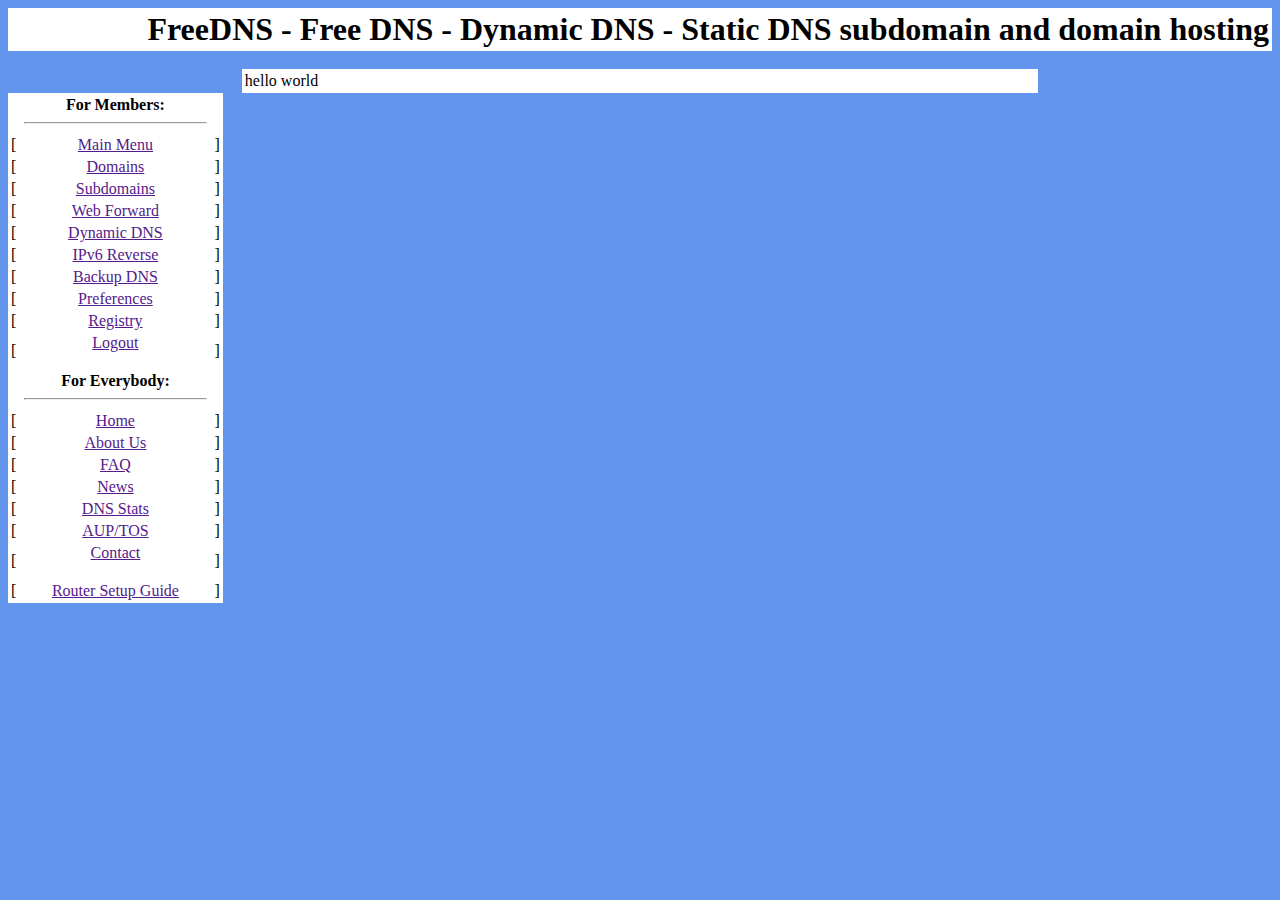
==== freedns.html @ 008caa73 "first commit" ====
<!DOCTYPE html>
<html lang="en">
<head>
    <meta charset="UTF-8">
    <title>FreeDNS - Free DNS - Dynamic DNS - Static DNS subdomain and domain hosting
    </title>
</head>
<body bgcolor="cornflowerblue">
    <div>
        <table bgcolor="white" width="100%">
            <tr>
                <th  align="right"><font size="6">FreeDNS - Free DNS - Dynamic DNS - Static DNS subdomain and domain hosting</font></th>
            </tr>
        </table>
    </div>
    <br>

    <div align="center">
        <table align="center" width="63%" bgcolor="white">
            <tr><td>hello world</td></tr>
        </table>
    </div>
    <div align="left" border="3" bordercolor="#ff0000">
        <table bgcolor="white" width="17%">
            <tr><td align="left"></td><td align="center" ><b>For Members:</b><hr></td><td align="right"></td></tr>
            <tr><td align="left">[</td><td align="center"><a href="">Main Menu</a></td><td align="right">]</td></tr>
            <tr><td align="left">[</td><td align="center"><a href="">Domains</a></td><td align="right">]</td></tr>
            <tr><td align="left">[</td><td align="center"><a href="">Subdomains</a></td><td align="right">]</td></tr>
            <tr><td align="left">[</td><td align="center"><a href="">Web Forward</a></td><td align="right">]</td></tr>
            <tr><td align="left">[</td><td align="center"><a href="">Dynamic DNS</a></td><td align="right">]</td></tr>
            <tr><td align="left">[</td><td align="center"><a href="">IPv6 Reverse</a></td><td align="right">]</td></tr>
            <tr><td align="left">[</td><td align="center"><a href="">Backup DNS</a></td><td align="right">]</td></tr>
            <tr><td align="left">[</td><td align="center"><a href="">Preferences</a></td><td align="right">]</td></tr>
            <tr><td align="left">[</td><td align="center"><a href="">Registry</a></td><td align="right">]</td></tr>
            <tr><td align="left">[</td><td align="center"><a href="">Logout</a><p><p></p></p></td><td align="right">]</td></tr>
            <tr><td align="left"></td><td align="center" ><b>For Everybody:</b><hr></td><td align="right"></td></tr>
            <tr><td align="left">[</td><td align="center"><a href="">Home</a></td><td align="right">]</td></tr>
            <tr><td align="left">[</td><td align="center"><a href="">About Us</a></td><td align="right">]</td></tr>
            <tr><td align="left">[</td><td align="center"><a href="">FAQ</a></td><td align="right">]</td></tr>
            <tr><td align="left">[</td><td align="center"><a href="">News</a></td><td align="right">]</td></tr>
            <tr><td align="left">[</td><td align="center"><a href="">DNS Stats</a></td><td align="right">]</td></tr>
            <tr><td align="left">[</td><td align="center"><a href="">AUP/TOS</a></td><td align="right">]</td></tr>
            <tr><td align="left">[</td><td align="center"><a href="">Contact</a><p><p></p></p></td><td align="right">]</td></tr>
            <tr><td align="left">[</td><td align="center"><a href="">Router Setup Guide</a></td><td align="right">]</td></tr>
            </table>
    </div>
    
    


    
</body>
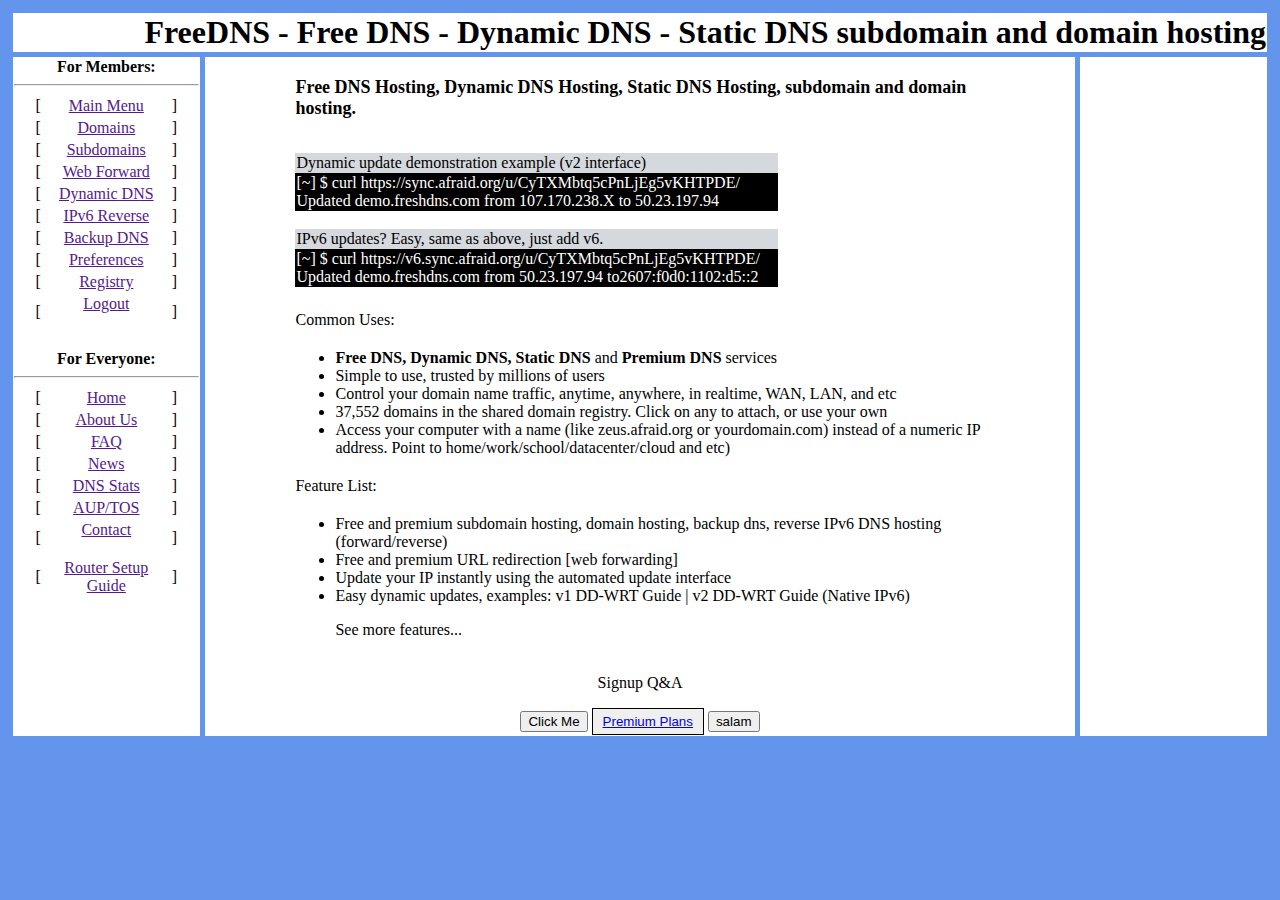
==== commit 24c9711d: "test" ====
--- a/freedns.html
+++ b/freedns.html
@@ -2,52 +2,148 @@
 <html lang="en">
 <head>
     <meta charset="UTF-8">
-    <title>FreeDNS - Free DNS - Dynamic DNS - Static DNS subdomain and domain hosting
-    </title>
+    <title>FreeDNS - Free DNS - Dynamic DNS - Static DNS subdomain and domain hosting</title>
 </head>
 <body bgcolor="cornflowerblue">
-    <div>
-        <table bgcolor="white" width="100%">
+    <table cellspacing="5" height="100%" width="100%" border="0">
+        <tbody>
             <tr>
-                <th  align="right"><font size="6">FreeDNS - Free DNS - Dynamic DNS - Static DNS subdomain and domain hosting</font></th>
+                <td colspan="3" bgcolor="white" align="right" ><font size="5">
+                    <b><font size="6">FreeDNS - Free DNS - Dynamic DNS - Static DNS subdomain and domain hosting</font> </b> 
+                </td>
             </tr>
-        </table>
-    </div>
-    <br>
+            <tr>
+                <!-- The left Part -->
+                <td bgcolor="white" valign="top" align="center" width="15%">
+                    <b>For Members:</b> 
+                    <hr>
+                    <table width="80%">
+                        <tbody>
+                            <tr><td align="left">[</td><td align="center"><a href="">Main Menu</a></td><td align="right">]</td></tr>
+                            <tr><td align="left">[</td><td align="center"><a href="">Domains</a></td><td align="right">]</td></tr>
+                            <tr><td align="left">[</td><td align="center"><a href="">Subdomains</a></td><td align="right">]</td></tr>
+                            <tr><td align="left">[</td><td align="center"><a href="">Web Forward</a></td><td align="right">]</td></tr>
+                            <tr><td align="left">[</td><td align="center"><a href="">Dynamic DNS</a></td><td align="right">]</td></tr>
+                            <tr><td align="left">[</td><td align="center"><a href="">IPv6 Reverse</a></td><td align="right">]</td></tr>
+                            <tr><td align="left">[</td><td align="center"><a href="">Backup DNS</a></td><td align="right">]</td></tr>
+                            <tr><td align="left">[</td><td align="center"><a href="">Preferences</a></td><td align="right">]</td></tr>
+                            <tr><td align="left">[</td><td align="center"><a href="">Registry</a></td><td align="right">]</td></tr>
+                            <tr><td align="left">[</td><td align="center"><a href="">Logout</a><p></p><p></p></td><td align="right">]</td></tr>
+                        </tbody>
+                    </table>
+                    <br>
+                    <b>For Everyone:</b>
+                    <hr>
+                    <table width="80%">
+                        <tbody>
+                            <tr><td align="left">[</td><td align="center"><a href="">Home</a></td><td align="right">]</td></tr>
+                            <tr><td align="left">[</td><td align="center"><a href="">About Us</a></td><td align="right">]</td></tr>
+                            <tr><td align="left">[</td><td align="center"><a href="">FAQ</a></td><td align="right">]</td></tr>
+                            <tr><td align="left">[</td><td align="center"><a href="">News</a></td><td align="right">]</td></tr>
+                            <tr><td align="left">[</td><td align="center"><a href="">DNS Stats</a></td><td align="right">]</td></tr>
+                            <tr><td align="left">[</td><td align="center"><a href="">AUP/TOS</a></td><td align="right">]</td></tr>
+                            <tr><td align="left">[</td><td align="center"><a href="">Contact</a><p><p></p></p></td><td align="right">]</td></tr>
+                            <tr><td align="left">[</td><td align="center"><a href="">Router Setup Guide</a></td><td align="right">]</td></tr>
 
-    <div align="center">
-        <table align="center" width="63%" bgcolor="white">
-            <tr><td>hello world</td></tr>
-        </table>
-    </div>
-    <div align="left" border="3" bordercolor="#ff0000">
-        <table bgcolor="white" width="17%">
-            <tr><td align="left"></td><td align="center" ><b>For Members:</b><hr></td><td align="right"></td></tr>
-            <tr><td align="left">[</td><td align="center"><a href="">Main Menu</a></td><td align="right">]</td></tr>
-            <tr><td align="left">[</td><td align="center"><a href="">Domains</a></td><td align="right">]</td></tr>
-            <tr><td align="left">[</td><td align="center"><a href="">Subdomains</a></td><td align="right">]</td></tr>
-            <tr><td align="left">[</td><td align="center"><a href="">Web Forward</a></td><td align="right">]</td></tr>
-            <tr><td align="left">[</td><td align="center"><a href="">Dynamic DNS</a></td><td align="right">]</td></tr>
-            <tr><td align="left">[</td><td align="center"><a href="">IPv6 Reverse</a></td><td align="right">]</td></tr>
-            <tr><td align="left">[</td><td align="center"><a href="">Backup DNS</a></td><td align="right">]</td></tr>
-            <tr><td align="left">[</td><td align="center"><a href="">Preferences</a></td><td align="right">]</td></tr>
-            <tr><td align="left">[</td><td align="center"><a href="">Registry</a></td><td align="right">]</td></tr>
-            <tr><td align="left">[</td><td align="center"><a href="">Logout</a><p><p></p></p></td><td align="right">]</td></tr>
-            <tr><td align="left"></td><td align="center" ><b>For Everybody:</b><hr></td><td align="right"></td></tr>
-            <tr><td align="left">[</td><td align="center"><a href="">Home</a></td><td align="right">]</td></tr>
-            <tr><td align="left">[</td><td align="center"><a href="">About Us</a></td><td align="right">]</td></tr>
-            <tr><td align="left">[</td><td align="center"><a href="">FAQ</a></td><td align="right">]</td></tr>
-            <tr><td align="left">[</td><td align="center"><a href="">News</a></td><td align="right">]</td></tr>
-            <tr><td align="left">[</td><td align="center"><a href="">DNS Stats</a></td><td align="right">]</td></tr>
-            <tr><td align="left">[</td><td align="center"><a href="">AUP/TOS</a></td><td align="right">]</td></tr>
-            <tr><td align="left">[</td><td align="center"><a href="">Contact</a><p><p></p></p></td><td align="right">]</td></tr>
-            <tr><td align="left">[</td><td align="center"><a href="">Router Setup Guide</a></td><td align="right">]</td></tr>
-            </table>
-    </div>
-    
-    
+                        </tbody>
+
+                    </table>
+                </td>
+                <!-- The left Part ends here -->
+                <!-- The Center Part -->
+                <td bgcolor="white" valign="top" width="70%">
+                    <center>
+                    <table width="80%">
+                        <tr>
+                            <td align="left">
+                                <p><b><font size="4">Free DNS Hosting, Dynamic DNS Hosting, Static DNS Hosting, subdomain and domain <br> hosting.</font></b></p>
+                                <br>
+                                <table width="70%" cellspacing="0">
+                                    <tr bgcolor="#D5D8DC">
+                                        <td>
+                                            Dynamic update demonstration example (v2 interface)
+                                        </td>
+                                    </tr>
+                                    <tr bgcolor="black">
+                                        <td>
+                                            <font color="white">[~] $ curl https://sync.afraid.org/u/CyTXMbtq5cPnLjEg5vKHTPDE/ <br> Updated demo.freshdns.com from 107.170.238.X to 50.23.197.94</font> 
+                                        </td>
+                                    </tr>
+                                </table>
+                                <br>
+                                <table width="70%" cellspacing="0">
+                                    <tr bgcolor="#D5D8DC">
+                                        <td>
+                                            IPv6 updates? Easy, same as above, just add v6.
+                                        </td>
+                                    </tr>
+                                    <tr bgcolor="black">
+                                        <td>
+                                            <font color="white">[~] $ curl https://v6.sync.afraid.org/u/CyTXMbtq5cPnLjEg5vKHTPDE/ <br> Updated demo.freshdns.com from 50.23.197.94 to2607:f0d0:1102:d5::2</font> 
+                                        </td>
+                                    </tr>
+                                </table>
+                            </td>                        
+                        </tr>
+                    </table>
+                    <br>
+                    <table width="80%">
+                        <tr>
+                        <td>Common Uses:</td>
+                        </tr>
+                        <tr>
+                            <td>
+                                <ul>
+                                    <li><b>Free DNS, Dynamic DNS, Static DNS</b> and <b>Premium DNS</b> services</li>
+                                    <li>Simple to use, trusted by millions of users</li>
+                                    <li>Control your domain name traffic, anytime, anywhere, in realtime, WAN, LAN, and etc</li>
+                                    <li>37,552 domains in the shared domain registry. Click on any to attach, or use your own</li>
+                                    <li>Access your computer with a name (like zeus.afraid.org or yourdomain.com) instead of a numeric IP address. Point to home/work/school/datacenter/cloud and etc) </li>
+                                </ul>
+                            </td>
+                        </tr>
+                        <tr>
+                            <td>Feature List:</td>
+                        </tr>
+                        <tr>
+                            <td>
+                                <ul>
+                                    <li>Free and premium subdomain hosting, domain hosting, backup dns, reverse IPv6 DNS hosting (forward/reverse)</li>
+                                    <li>Free and premium URL redirection [web forwarding]</li>
+                                    <li>Update your IP instantly using the automated update interface</li>
+                                    <li>Easy dynamic updates, examples: v1 DD-WRT Guide | v2 DD-WRT Guide (Native IPv6)</li>
+                                    <p>See more features...</p>
+                                </ul>
+                            </td>
+                        </tr>
+                    </table>
+                    <p>Signup Q&A</p>
+                    <button onclick="window.open('https://freedns.afraid.org/signup/?plan=starter', '_blank');" >Click Me</button>
+                    <button onclick="" style="border: 1px solid black; padding: 5px 10px;"><a href="https://freedns.afraid.org/pricing/">Premium Plans</a> </button>
+                    <button size="10">salam</button>
+                    </center>
+                    
+                </td>
+                <!-- The Center Part ends here -->
+                
+                
 
 
-    
+
+
+
+
+
+
+
+
+
+                <td bgcolor="white" valign="top" align="center" width="15%">
+
+                </td>
+            </tr>
+
+        </tbody>
+    </table>
 </body>
 
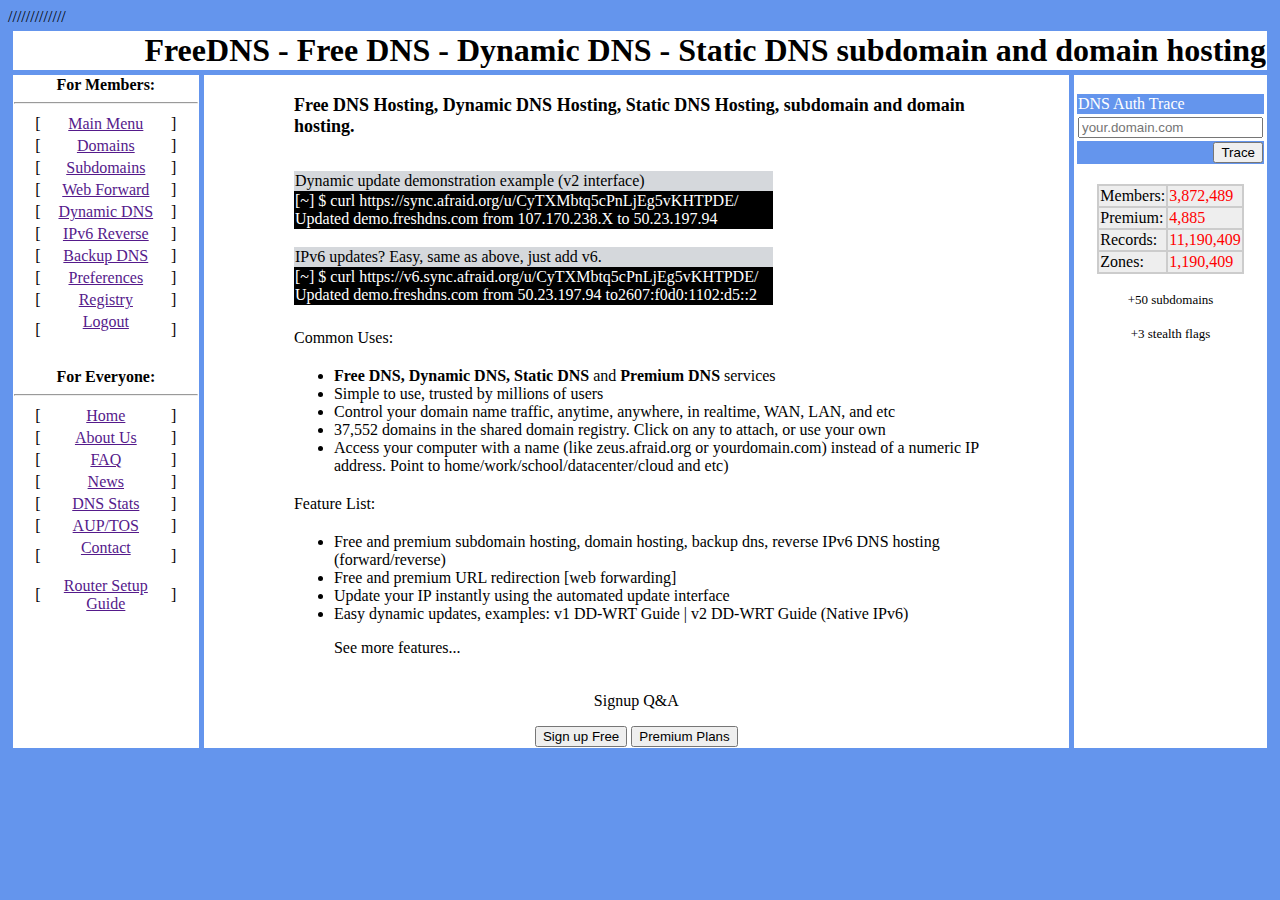
==== commit 3d706cfe: "try" ====
--- a/freedns.html
+++ b/freedns.html
@@ -4,6 +4,10 @@
     <meta charset="UTF-8">
     <title>FreeDNS - Free DNS - Dynamic DNS - Static DNS subdomain and domain hosting</title>
 </head>
+
+/////////////
+
+
 <body bgcolor="cornflowerblue">
     <table cellspacing="5" height="100%" width="100%" border="0">
         <tbody>
@@ -13,6 +17,10 @@
                 </td>
             </tr>
             <tr>
+
+
+
+
                 <!-- The left Part -->
                 <td bgcolor="white" valign="top" align="center" width="15%">
                     <b>For Members:</b> 
@@ -44,12 +52,16 @@
                             <tr><td align="left">[</td><td align="center"><a href="">AUP/TOS</a></td><td align="right">]</td></tr>
                             <tr><td align="left">[</td><td align="center"><a href="">Contact</a><p><p></p></p></td><td align="right">]</td></tr>
                             <tr><td align="left">[</td><td align="center"><a href="">Router Setup Guide</a></td><td align="right">]</td></tr>
-
                         </tbody>
-
                     </table>
                 </td>
                 <!-- The left Part ends here -->
+
+
+
+
+
+
                 <!-- The Center Part -->
                 <td bgcolor="white" valign="top" width="70%">
                     <center>
@@ -118,15 +130,12 @@
                         </tr>
                     </table>
                     <p>Signup Q&A</p>
-                    <button onclick="window.open('https://freedns.afraid.org/signup/?plan=starter', '_blank');" >Click Me</button>
-                    <button onclick="" style="border: 1px solid black; padding: 5px 10px;"><a href="https://freedns.afraid.org/pricing/">Premium Plans</a> </button>
-                    <button size="10">salam</button>
+                    <button onclick="window.open('https://freedns.afraid.org/signup/?plan=starter', '_blank');" >Sign up Free</button>
+                    <button onclick="window.open('https://freedns.afraid.org/pricing/', '_blank');" >Premium Plans</button>
                     </center>
                     
                 </td>
                 <!-- The Center Part ends here -->
-                
-                
 
 
 
@@ -138,9 +147,48 @@
 
 
 
+
+                <!-- The Right Part -->
                 <td bgcolor="white" valign="top" align="center" width="15%">
-
+                    <table width="77%">
+                        <tr bgcolor="cornflowerblue" align="left">
+                            <p></p>
+                            <td><font color="white">DNS Auth Trace</font></td>
+                        </tr>
+                        <tr>
+                            <td>
+                                <input type="url" id="Trace" name="domain" placeholder="your.domain.com">
+                            </td>
+                            <tr>
+                                <td bgcolor="cornflowerblue" align="right">
+                                    <input type="submit" name="submit" value="Trace">
+                                </td>
+                            </tr>
+                            </tr>
+                    </table>
+                    <table borderColor="#cccccc" bgcolor="#eeeeee" border="1 cellpadding="0" cellspacing="0">
+                        <br>
+                        <tr>
+                            <td>Members:</td>
+                            <td><font color="red">3,872,489</font></td>
+                        </tr>
+                        <tr>
+                            <td>Premium:</td>
+                            <td><font color="red">4,885</font></td>
+                        </tr>
+                        <tr>
+                            <td>Records:</td>
+                            <td><font color="red">11,190,409</font></td>
+                        </tr>
+                        <tr>
+                            <td>Zones:</td>
+                            <td><font color="red">1,190,409</font></td>
+                        </tr>
+                    </table>
+                    <p><font size="2">+50 subdomains</font></p>
+                    <p><font size="2">+3 stealth flags</font></p>
                 </td>
+                <!-- The Right part ends here -->
             </tr>
 
         </tbody>
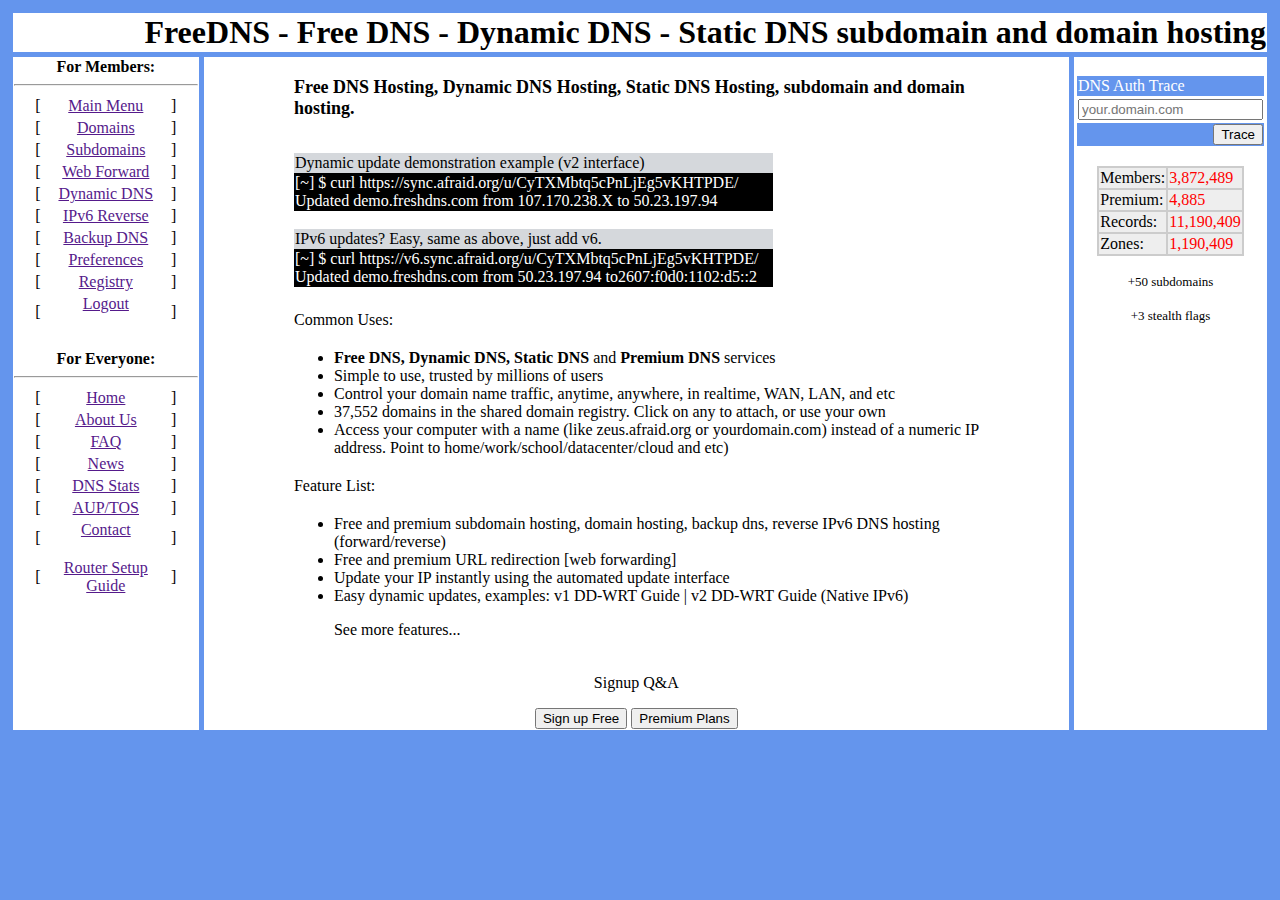
==== commit 39e94aba: "test commit" ====
--- a/freedns.html
+++ b/freedns.html
@@ -5,7 +5,6 @@
     <title>FreeDNS - Free DNS - Dynamic DNS - Static DNS subdomain and domain hosting</title>
 </head>
 
-/////////////
 
 
 <body bgcolor="cornflowerblue">
